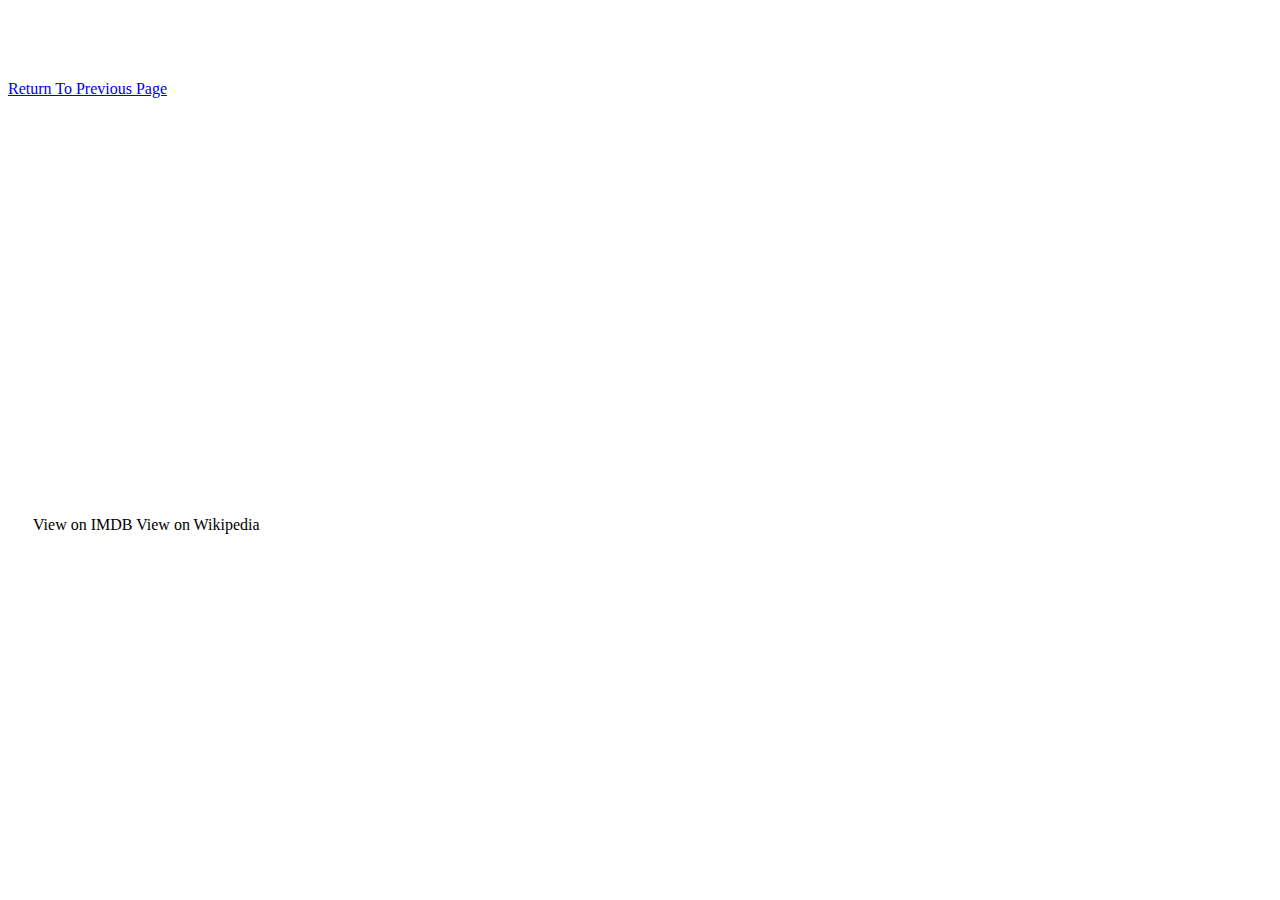
==== search.html @ a015b7d2 "added CSS/bootstrap" ====
<!DOCTYPE html>
<html lang="en">
<head>
    <meta charset="UTF-8">
    <meta http-equiv="X-UA-Compatible" content="IE=edge">
    <meta name="viewport" content="width=device-width, initial-scale=1.0">
    <link href="https://cdn.jsdelivr.net/npm/bootstrap@5.1.3/dist/css/bootstrap.min.css" rel="stylesheet" integrity="sha384-1BmE4kWBq78iYhFldvKuhfTAU6auU8tT94WrHftjDbrCEXSU1oBoqyl2QvZ6jIW3" crossorigin="anonymous">
    <link href="./assets/css/style.css" rel="stylesheet">
    <title>Document</title>
</head>
<body class="column">
    <div class="jumbotron text-center" id="jumbotron">
        <h1>Movie Details Below!</h1>
        <a type="click" class="btn btn-danger" href="./index.html">Return To Previous Page</a>
    </div>
    <main class="row" id="mainBody">
        <div class="col-12 col-md-4" id="imdbPoster"></div>
        <div class="col-12 col-md-8" id="movieDetails">
            <h2 id="imdbTitle"></h2>
            <div>
                <ul id="movieRating"></ul>
            </div>
            <p id="moviePlot"></p>
            <div id="movieLinks">
                <a type="click" class="btn btn-danger" id="imdbLink">View on IMDB</a>
                <a type="click" class="btn btn-danger" id="wikiLink">View on Wikipedia</a>     
            </div>
            
        </div>
        
    </main>
    
<script src="./assets/js/search.js"></script>
</body>
</html>
---- assets/css/style.css ----
#moviePoster{
    background: linear-gradient(white, red);
    border: 2px solid black;
    margin: 10px 10px    
}


#movie-list img {
    width: 100%;
    height: 450px
}
#jumbotron {
    background-image: url("./images/jumbotron2.jpg");
    background-size: cover;
    background-repeat: no-repeat;
    height: 50vh;
    color: #ffffff;
       
  }
  #imdbPoster img {
    display: block;
    margin-left: auto;
    margin-right: auto;
    width: 500px;
    height: 780px;
    padding: 25px
  }

  #movieDetails {
      padding: 25px
  }
/* .jumbotron {
    background-color: orangered;
    color: #ffffff;
  }

  .form-inline{
      padding: 3px;
      justify-content: space-evenly;
  }
  
  .text-center{
      text-align: center
    }
    
    * {
        box-sizing: border-box;
    }
    
    body {
        font-family: Arial;
        margin: 0;
    }
    
    main {
        display: flex;
        flex-wrap: wrap;
        margin-top: 2%;
    }
    
    .main-header {
        display: flex;
        flex-wrap: wrap;
        justify-content: space-between;
        padding: 60px;
        background: #13293d;
        color: #fff;
    }
    
    .card {
        flex: 1 0 0;
        padding: 10px;
        text-align: center;
        border-style: none;
        border-width: 1px;
        justify-content: space-around;
        justify-content: space-between;
       
        
    }
    
    .card header {
        padding: 10px;
        background-color: orangered;
        color: #fff;
        font-weight: bold;
    }
    
    .card img {
        padding: 10px;
        width: 70%;
        min-width: 350px;
        justify-content: space-between;
        justify-content: space-around;
        
    }
 */
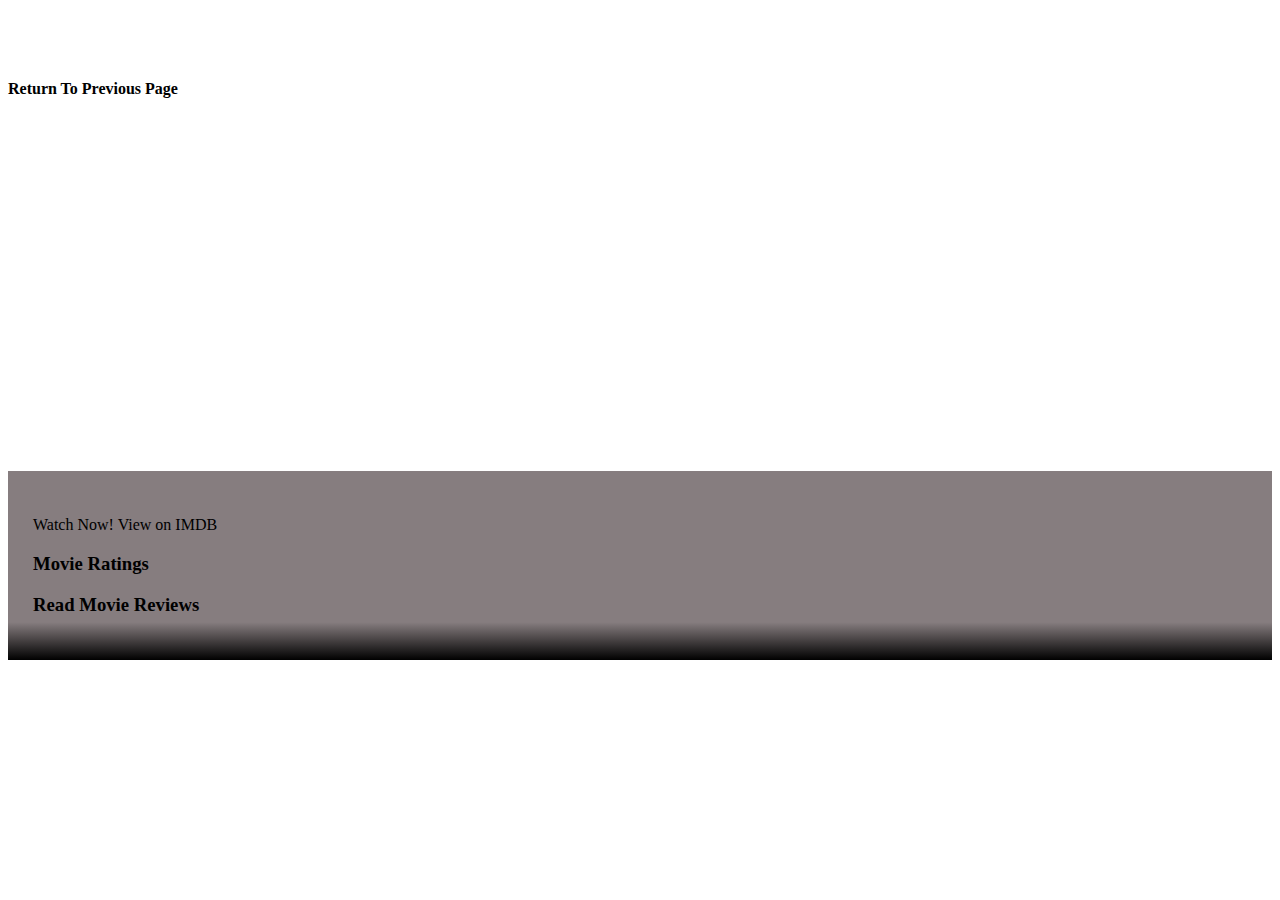
==== commit 2d211e12: "cleaned up CSS, added new API for movie stream/reviews" ====
--- a/search.html
+++ b/search.html
@@ -6,28 +6,37 @@
     <meta name="viewport" content="width=device-width, initial-scale=1.0">
     <link href="https://cdn.jsdelivr.net/npm/bootstrap@5.1.3/dist/css/bootstrap.min.css" rel="stylesheet" integrity="sha384-1BmE4kWBq78iYhFldvKuhfTAU6auU8tT94WrHftjDbrCEXSU1oBoqyl2QvZ6jIW3" crossorigin="anonymous">
     <link href="./assets/css/style.css" rel="stylesheet">
-    <title>Document</title>
+    <title>Search Results</title>
 </head>
-<body class="column">
-    <div class="jumbotron text-center" id="jumbotron">
+<body>
+    <div class="jumbotron jumbotron-fluid d-flex justify-content-center align-items-center" id="jumbotron">
+        <div class="d-flex flex-column justify-content-center">
         <h1>Movie Details Below!</h1>
         <a type="click" class="btn btn-danger" href="./index.html">Return To Previous Page</a>
+        </div>
     </div>
-    <main class="row" id="mainBody">
-        <div class="col-12 col-md-4" id="imdbPoster"></div>
-        <div class="col-12 col-md-8" id="movieDetails">
-            <h2 id="imdbTitle"></h2>
-            <div>
-                <ul id="movieRating"></ul>
+    <main class="column" id="mainBody">
+        <div class="row d-flex">
+            <div class="col-12 col-md-4 d-flex" id="imdbPoster"></div>
+            <div class="col-12 col-md-8 d-flex flex-column" id="movieDetails">
+
+                <h2 id="imdbTitle"></h2>
+                <div class="d-flex flex-row">
+                    <a type="click" class="btn btn-danger mr-4" id="watchNow"> Watch Now!</a>
+                    <a type="click" class="btn btn-danger ml-4" id="imdbLink">View on IMDB</a>
+                </div>
+                
+                <ul id="movieInfo"></ul>
+                <p id="moviePlot"></p>
+                <div id="movieRating">
+                    <h3> Movie Ratings </h3>
+
+                </div>
+                <div id="movieReviews" class="d-flex flex-column align-items-start">
+                    <h3> Read Movie Reviews</h3>                    
+                </div>
             </div>
-            <p id="moviePlot"></p>
-            <div id="movieLinks">
-                <a type="click" class="btn btn-danger" id="imdbLink">View on IMDB</a>
-                <a type="click" class="btn btn-danger" id="wikiLink">View on Wikipedia</a>     
-            </div>
-            
         </div>
-        
     </main>
     
 <script src="./assets/js/search.js"></script>
--- a/assets/css/style.css
+++ b/assets/css/style.css
@@ -1,22 +1,36 @@
+
 #moviePoster{
-    background: linear-gradient(white, red);
+    background: linear-gradient(#717171, #91102A);
     border: 2px solid black;
-    margin: 10px 10px    
+    margin: 10px 0px    
 }
 
 
-#movie-list img {
-    width: 100%;
-    height: 450px
+#movie-list img{
+    width: 250px;
+    height: 400px
 }
+
+
 #jumbotron {
     background-image: url("./images/jumbotron2.jpg");
     background-size: cover;
-    background-repeat: no-repeat;
     height: 50vh;
     color: #ffffff;
        
   }
+  #movieBackground {
+    background: linear-gradient(#867D7F, black)
+  }
+  #movieDetails {
+    background: linear-gradient(#867D7F 80%, black);
+     }
+  #imdbPoster {
+    background: linear-gradient(#867d7f 80%, black);
+    
+    
+  }
+  
   #imdbPoster img {
     display: block;
     margin-left: auto;
@@ -26,72 +40,27 @@
     padding: 25px
   }
 
+  a:link, a:visited {
+      text-decoration: none;
+      color: black;
+      text-align: center;
+      font-weight:bold
+  }
+  
+  a:hover {
+      box-shadow: 0px 8px 30px black
+  }
+
+  #moviePoster:hover{
+      box-shadow: 0px 8px 30px white;
+  }
+
+  a h5{
+      padding-top: 5px;
+      border-top: solid black 2px;
+      margin-top: 3px
+  }
+
   #movieDetails {
       padding: 25px
   }
-/* .jumbotron {
-    background-color: orangered;
-    color: #ffffff;
-  }
-
-  .form-inline{
-      padding: 3px;
-      justify-content: space-evenly;
-  }
-  
-  .text-center{
-      text-align: center
-    }
-    
-    * {
-        box-sizing: border-box;
-    }
-    
-    body {
-        font-family: Arial;
-        margin: 0;
-    }
-    
-    main {
-        display: flex;
-        flex-wrap: wrap;
-        margin-top: 2%;
-    }
-    
-    .main-header {
-        display: flex;
-        flex-wrap: wrap;
-        justify-content: space-between;
-        padding: 60px;
-        background: #13293d;
-        color: #fff;
-    }
-    
-    .card {
-        flex: 1 0 0;
-        padding: 10px;
-        text-align: center;
-        border-style: none;
-        border-width: 1px;
-        justify-content: space-around;
-        justify-content: space-between;
-       
-        
-    }
-    
-    .card header {
-        padding: 10px;
-        background-color: orangered;
-        color: #fff;
-        font-weight: bold;
-    }
-    
-    .card img {
-        padding: 10px;
-        width: 70%;
-        min-width: 350px;
-        justify-content: space-between;
-        justify-content: space-around;
-        
-    }
- */
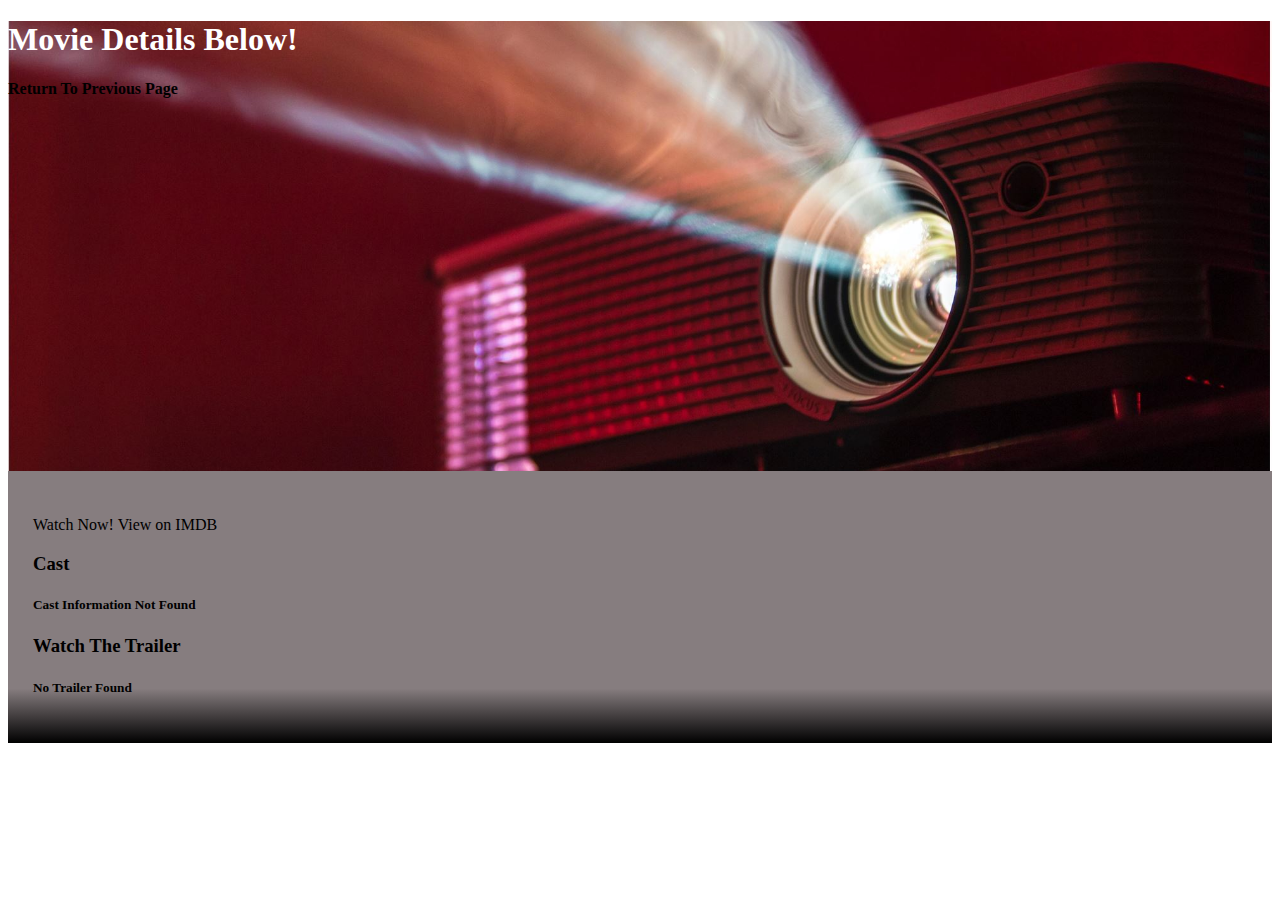
==== commit cc427d23: "fixed JS issues, added new API for movie trailer, added accessibility" ====
--- a/search.html
+++ b/search.html
@@ -9,32 +9,41 @@
     <title>Search Results</title>
 </head>
 <body>
-    <div class="jumbotron jumbotron-fluid d-flex justify-content-center align-items-center" id="jumbotron">
+    <div class="jumbotron-fluid d-flex justify-content-center align-items-center" id="jumbotron">
         <div class="d-flex flex-column justify-content-center">
         <h1>Movie Details Below!</h1>
         <a type="click" class="btn btn-danger" href="./index.html">Return To Previous Page</a>
         </div>
     </div>
-    <main class="column" id="mainBody">
-        <div class="row d-flex">
-            <div class="col-12 col-md-4 d-flex" id="imdbPoster"></div>
+    <main class="container-fluid" id="mainBody">
+        <div class="d-flex row">
+            <div class="col-12 col-md-4" id="imdbPoster"></div>
             <div class="col-12 col-md-8 d-flex flex-column" id="movieDetails">
-
-                <h2 id="imdbTitle"></h2>
-                <div class="d-flex flex-row">
-                    <a type="click" class="btn btn-danger mr-4" id="watchNow"> Watch Now!</a>
+            
+            
+            <h2 id="imdbTitle"></h2>
+            <div class="d-flex ">
+                    <a type="click" class="btn btn-danger" id="watchNow"> Watch Now!</a>
                     <a type="click" class="btn btn-danger ml-4" id="imdbLink">View on IMDB</a>
-                </div>
+                    <p id="stream-error">
+            </div>
                 
                 <ul id="movieInfo"></ul>
                 <p id="moviePlot"></p>
-                <div id="movieRating">
-                    <h3> Movie Ratings </h3>
 
-                </div>
-                <div id="movieReviews" class="d-flex flex-column align-items-start">
-                    <h3> Read Movie Reviews</h3>                    
-                </div>
+                <div class="d-flex flex-row container-fluid justify-content-between">
+                    <div id="movieCast">
+                        <h3>Cast</h3>
+                        <div class="d-flex flex-column" id="cast-list"></div>
+
+                    </div>
+                    <div>
+                        <h3>Watch The Trailer</h3> 
+                        <div id="trailer" class="d-flex flex-row justify-content-start">
+                                    
+                        </div>
+                    </div>
+            </div>                
             </div>
         </div>
     </main>
--- a/assets/css/style.css
+++ b/assets/css/style.css
@@ -1,66 +1,67 @@
 
 #moviePoster{
-    background: linear-gradient(#717171, #91102A);
-    border: 2px solid black;
-    margin: 10px 0px    
+  background: linear-gradient(#717171, #91102A);
+  border: 2px solid black;
+  margin: 10px 0px    
 }
 
 
 #movie-list img{
-    width: 250px;
-    height: 400px
+  width: 275px;
+  height: 350px
 }
 
 
 #jumbotron {
-    background-image: url("./images/jumbotron2.jpg");
-    background-size: cover;
-    height: 50vh;
-    color: #ffffff;
-       
-  }
-  #movieBackground {
-    background: linear-gradient(#867D7F, black)
-  }
-  #movieDetails {
-    background: linear-gradient(#867D7F 80%, black);
-     }
-  #imdbPoster {
-    background: linear-gradient(#867d7f 80%, black);
-    
-    
-  }
+  background-image: url("./images/jumbotron2.JPG");
+  background-size: cover;
+  height: 50vh;
+  color: #ffffff;
+     
+}
+#movieBackground {
+  background: linear-gradient(#867D7F, black)
+}
+
+#movieDetails {
+  background: linear-gradient(#867D7F 80%, black);
+   }
+#imdbPoster {
+  background: linear-gradient(#867d7f 80%, black);
   
-  #imdbPoster img {
-    display: block;
-    margin-left: auto;
-    margin-right: auto;
-    width: 500px;
-    height: 780px;
+  
+}
+
+#imdbPoster img {
+  /* display: block; */
+  margin-left: auto;
+  margin-right: auto;
+  width: 500px;
+  height: 780px;
+  padding:25px
+}
+
+a:link, a:visited {
+    text-decoration: none;
+    color: black;
+    text-align: center;
+    font-weight:bold
+}
+
+a:hover {
+    box-shadow: 0px 8px 30px black
+}
+
+#moviePoster:hover{
+    box-shadow: 0px 8px 30px white;
+}
+
+a h5{
+    padding-top: 5px;
+    border-top: solid black 2px;
+    margin-top: 3px
+}
+
+#movieDetails {
     padding: 25px
-  }
-
-  a:link, a:visited {
-      text-decoration: none;
-      color: black;
-      text-align: center;
-      font-weight:bold
-  }
-  
-  a:hover {
-      box-shadow: 0px 8px 30px black
-  }
-
-  #moviePoster:hover{
-      box-shadow: 0px 8px 30px white;
-  }
-
-  a h5{
-      padding-top: 5px;
-      border-top: solid black 2px;
-      margin-top: 3px
-  }
-
-  #movieDetails {
-      padding: 25px
-  }
+}
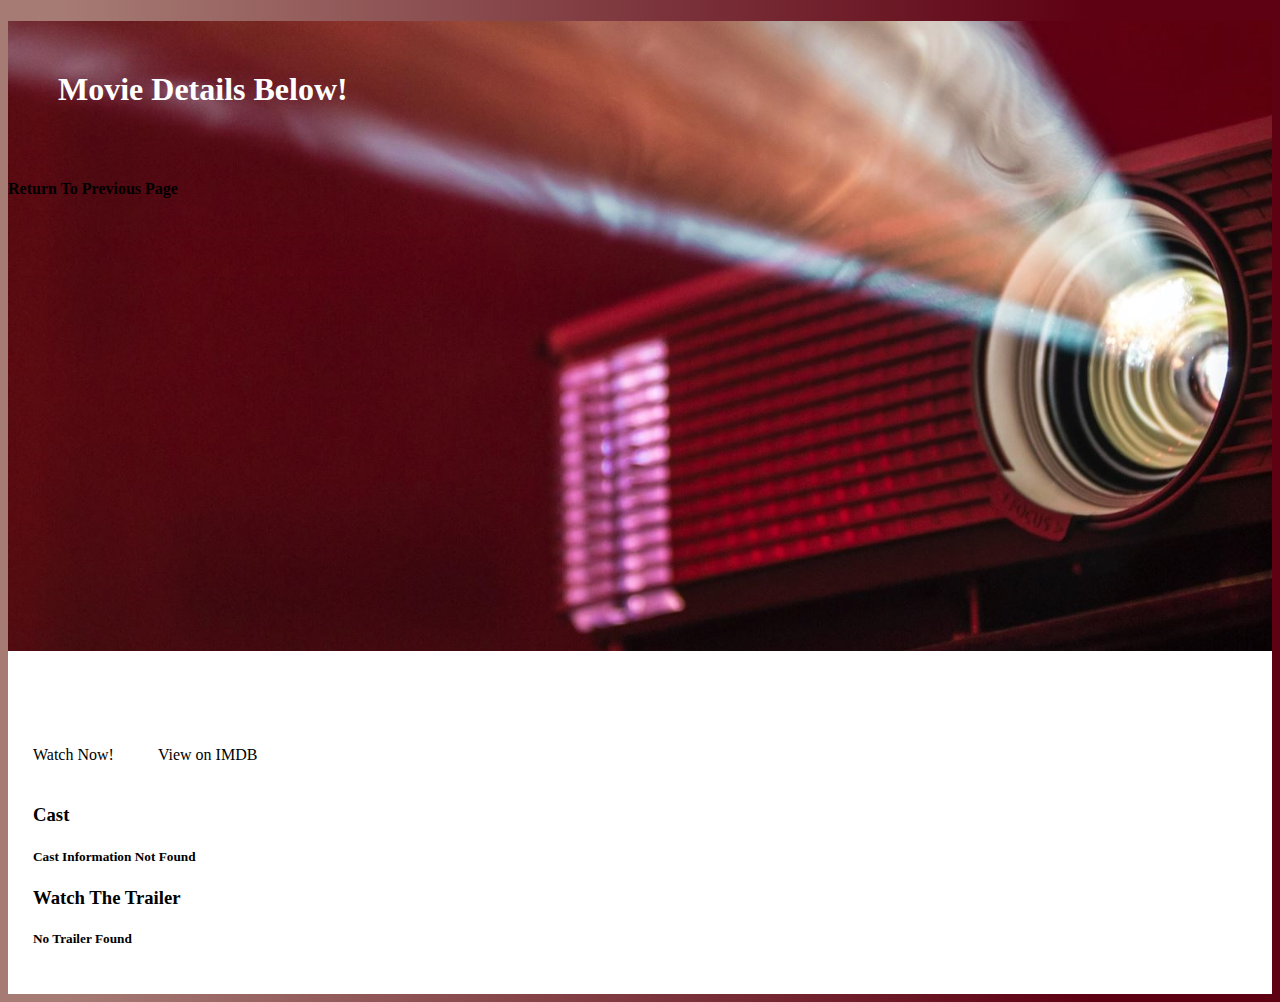
==== commit afe37176: "changed homepage layout" ====
--- a/search.html
+++ b/search.html
@@ -22,7 +22,7 @@
             
             
             <h2 id="imdbTitle"></h2>
-            <div class="d-flex ">
+            <div class="d-flex">
                     <a type="click" class="btn btn-danger" id="watchNow"> Watch Now!</a>
                     <a type="click" class="btn btn-danger ml-4" id="imdbLink">View on IMDB</a>
                     <p id="stream-error">
--- a/assets/css/style.css
+++ b/assets/css/style.css
@@ -1,44 +1,78 @@
+h1{
+  padding: 50px;
+}
+
+.search-bar{
+  text-align: center!important;
+  padding-top: 3rem!important;
+  padding-bottom: 3rem!important;
+  padding-right: 1.5rem!important;
+  padding-left: 1.5rem!important;
+  
+}
 
 #moviePoster{
-  background: linear-gradient(#717171, #91102A);
-  border: 2px solid black;
-  margin: 10px 0px    
+  background-color: white 80%;
+  /*border: 2px solid black;*/
+  margin: 40px;
+  /*color: rgba(94,1,19,1); */
+  color: white;   
+  
 }
 
+#error{
+  color:white;
+  text-align: center;
+}
 
 #movie-list img{
-  width: 275px;
-  height: 350px
+  width: 40vh;
+  height: 60vh;
+  object-fit: cover;
 }
 
+.poster-div{
+  padding: 0px;
+}
+
+body{
+  background: rgb(166,123,116);
+  background: linear-gradient(90deg, rgba(166,123,116,1) 5%, rgba(94,1,19,1) 85%);
+}
 
 #jumbotron {
   background-image: url("./images/jumbotron2.JPG");
   background-size: cover;
-  height: 50vh;
+  height: 70vh;
   color: #ffffff;
+  
      
 }
 #movieBackground {
-  background: linear-gradient(#867D7F, black)
+  padding: 50px 0px;
+  width: 90%;
 }
 
 #movieDetails {
-  background: linear-gradient(#867D7F 80%, black);
-   }
+  background-color: white;
+   
+}
+
+
 #imdbPoster {
-  background: linear-gradient(#867d7f 80%, black);
+  background-color: white;
   
   
 }
 
 #imdbPoster img {
-  /* display: block; */
+   display: block; 
   margin-left: auto;
   margin-right: auto;
   width: 500px;
   height: 780px;
-  padding:25px
+  padding:25px;
+
 }
 
 a:link, a:visited {
@@ -58,10 +92,32 @@
 
 a h5{
     padding-top: 5px;
-    border-top: solid black 2px;
-    margin-top: 3px
+    /*border-top: solid black 2px;*/
+    margin-top: 3px;
+    
 }
 
 #movieDetails {
-    padding: 25px
+    padding: 25px;
 }
+
+#watchNow {
+  margin-top: 30px;
+  margin-bottom: 30px;
+  margin-right: 20px;
+}
+
+#imdbLink {
+  margin-top: 30px;
+  margin-bottom: 30px;
+  margin-left: 20px;
+}
+
+#moviePlot{
+  margin-bottom: 40px;
+}
+
+#mainBody{
+  padding-top:50px;
+  background-color: white;
+}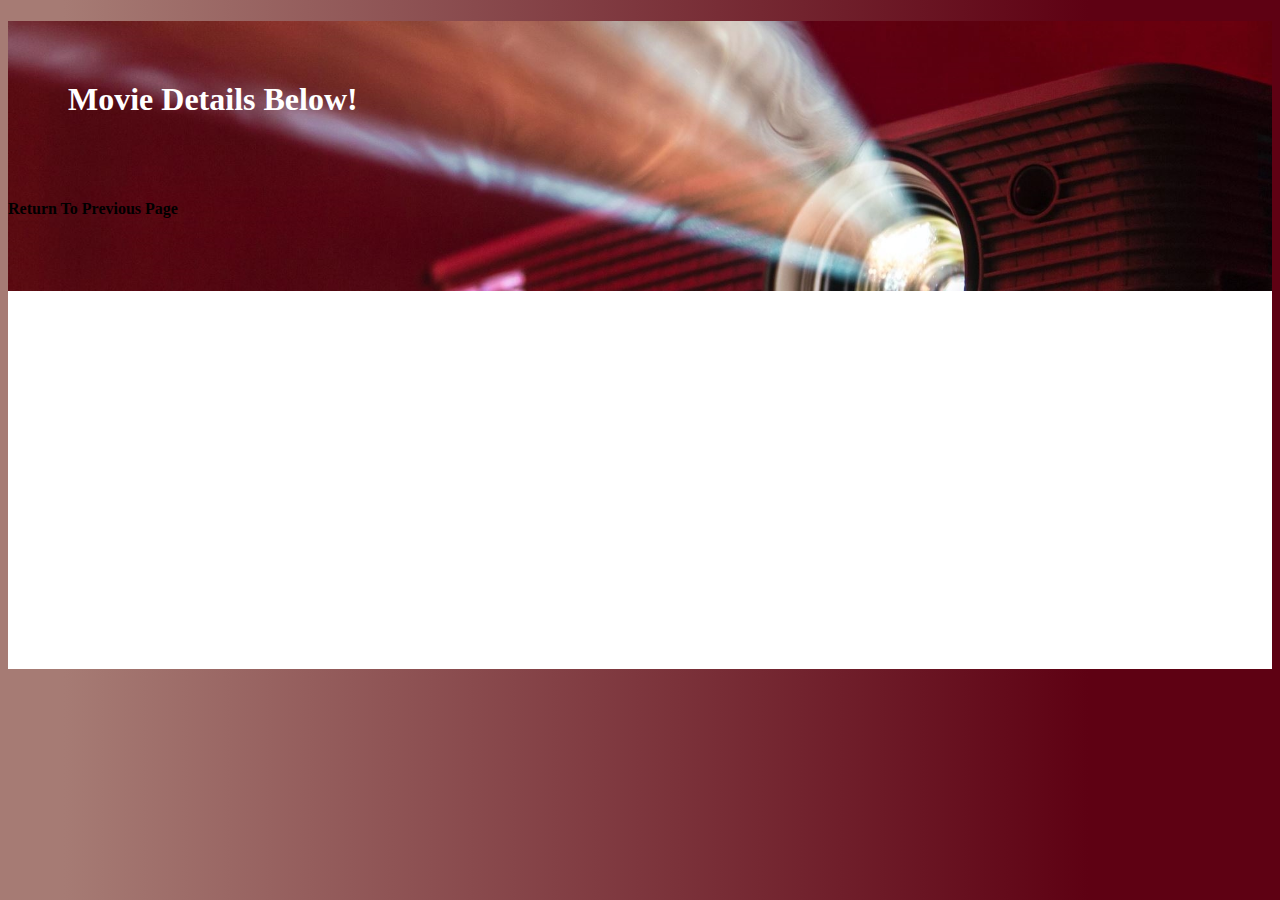
==== commit 2964d71e: "auto scroll" ====
--- a/search.html
+++ b/search.html
@@ -9,7 +9,7 @@
     <title>Search Results</title>
 </head>
 <body>
-    <div class="jumbotron-fluid d-flex justify-content-center align-items-center" id="jumbotron">
+    <div class="jumbotron-fluid d-flex justify-content-center align-items-center" id="jumbotron-mini">
         <div class="d-flex flex-column justify-content-center">
         <h1>Movie Details Below!</h1>
         <a type="click" class="btn btn-danger" href="./index.html">Return To Previous Page</a>
@@ -24,7 +24,7 @@
             <h2 id="imdbTitle"></h2>
             <div class="d-flex">
                     <a type="click" class="btn btn-danger" id="watchNow"> Watch Now!</a>
-                    <a type="click" class="btn btn-danger ml-4" id="imdbLink">View on IMDB</a>
+                    <a type="click" class="btn btn-danger" id="imdbLink">View on IMDB</a>
                     <p id="stream-error">
             </div>
                 
@@ -38,7 +38,7 @@
 
                     </div>
                     <div>
-                        <h3>Watch The Trailer</h3> 
+                        <h3 id="trailerTitle">Watch The Trailer</h3> 
                         <div id="trailer" class="d-flex flex-row justify-content-start">
                                     
                         </div>
--- a/assets/css/style.css
+++ b/assets/css/style.css
@@ -1,11 +1,11 @@
 h1{
-  padding: 50px;
+  padding: 60px;
 }
 
 .search-bar{
   text-align: center!important;
   padding-top: 3rem!important;
-  padding-bottom: 3rem!important;
+  padding-bottom: 15rem!important;
   padding-right: 1.5rem!important;
   padding-left: 1.5rem!important;
   
@@ -43,11 +43,18 @@
 #jumbotron {
   background-image: url("./images/jumbotron2.JPG");
   background-size: cover;
-  height: 70vh;
+  height: 100vh;
   color: #ffffff;
-  
-     
 }
+
+#jumbotron-mini {
+  background-image: url("./images/jumbotron2.JPG");
+  background-size: cover;
+  height: 30vh;
+  color: #ffffff;
+}
+
+
 #movieBackground {
   padding: 50px 0px;
   width: 90%;
@@ -59,21 +66,7 @@
 }
 
 
-#imdbPoster {
-  background-color: white;
-  
-  
-}
 
-#imdbPoster img {
-   display: block; 
-  margin-left: auto;
-  margin-right: auto;
-  width: 500px;
-  height: 780px;
-  padding:25px;
-
-}
 
 a:link, a:visited {
     text-decoration: none;
@@ -101,16 +94,39 @@
     padding: 25px;
 }
 
+
+/* SEARCH PAGE */
+
+#imdbPoster {
+  background-color: white;
+  
+  
+}
+
+#imdbPoster img {
+  display: block; 
+  margin-left: auto;
+  margin-right: auto;
+  width: 500px;
+  height: 780px;
+  object-fit: cover;
+  padding:25px;
+
+}
+
 #watchNow {
   margin-top: 30px;
   margin-bottom: 30px;
   margin-right: 20px;
+  color: white;
+  font-style: bold;
 }
 
 #imdbLink {
   margin-top: 30px;
   margin-bottom: 30px;
   margin-left: 20px;
+  color: white;
 }
 
 #moviePlot{
@@ -119,5 +135,6 @@
 
 #mainBody{
   padding-top:50px;
+  padding-bottom: 200px;
   background-color: white;
 }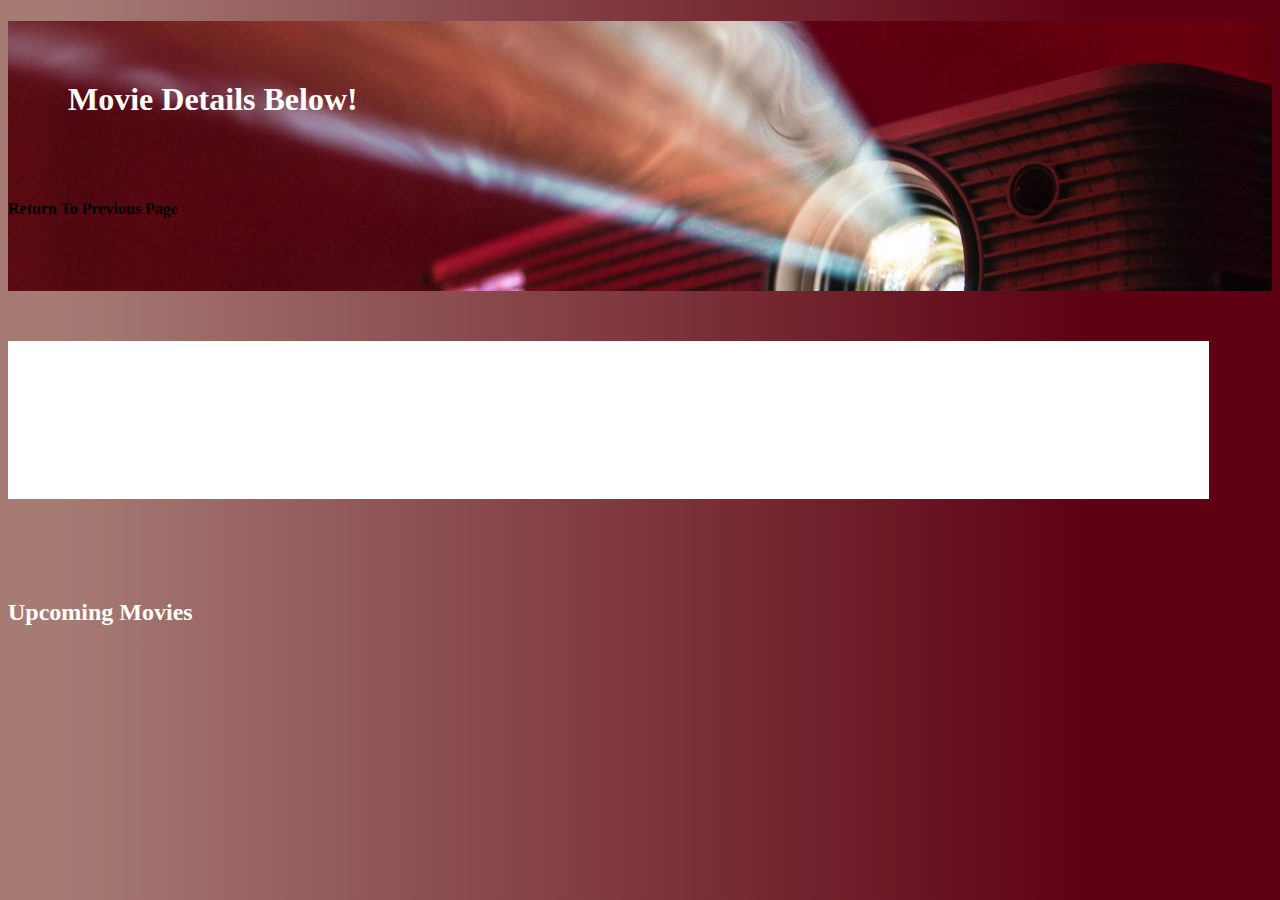
==== commit 806ab376: "added a upcoming movies section to search page" ====
--- a/search.html
+++ b/search.html
@@ -9,25 +9,32 @@
     <title>Search Results</title>
 </head>
 <body>
+    <!-- Top Bar -->
     <div class="jumbotron-fluid d-flex justify-content-center align-items-center" id="jumbotron-mini">
         <div class="d-flex flex-column justify-content-center">
-        <h1>Movie Details Below!</h1>
-        <a type="click" class="btn btn-danger" href="./index.html">Return To Previous Page</a>
+            <h1>Movie Details Below!</h1>
+            <a type="click" class="btn btn-danger" href="./index.html">Return To Previous Page</a>
         </div>
     </div>
+
+    <!-- Clicked Movie Section-->
     <main class="container-fluid" id="mainBody">
         <div class="d-flex row">
+            <!--Movie Image on the right-->
             <div class="col-12 col-md-4" id="imdbPoster"></div>
+
+            <!--Movie details on the left-->
             <div class="col-12 col-md-8 d-flex flex-column" id="movieDetails">
-            
-            
-            <h2 id="imdbTitle"></h2>
-            <div class="d-flex">
-                    <a type="click" class="btn btn-danger" id="watchNow"> Watch Now!</a>
-                    <a type="click" class="btn btn-danger" id="imdbLink">View on IMDB</a>
-                    <p id="stream-error">
-            </div>
-                
+                <!-- Movie Title-->
+                <h2 id="imdbTitle"></h2>
+
+                <!--Buttons-->
+                <div class="d-flex">
+                        <a type="click" class="btn btn-danger" id="watchNow"> Watch Now!</a>
+                        <a type="click" class="btn btn-danger" id="imdbLink">View on IMDB</a>
+                        <p id="stream-error">
+                </div>
+                    
                 <ul id="movieInfo"></ul>
                 <p id="moviePlot"></p>
 
@@ -40,13 +47,20 @@
                     <div>
                         <h3 id="trailerTitle">Watch The Trailer</h3> 
                         <div id="trailer" class="d-flex flex-row justify-content-start">
-                                    
+                                        
                         </div>
                     </div>
-            </div>                
+                </div>                
             </div>
         </div>
     </main>
+
+    <section id="upcomingMovies" class="justify-content-center">
+        <h2 class="d-flex "> Upcoming Movies </h2>
+        <!-- SHOW UPCOMING MOVIES HERE-->
+        <div class="container-fluid" id="upcomingList">
+        </div>
+    </section>
     
 <script src="./assets/js/search.js"></script>
 </body>
--- a/assets/css/style.css
+++ b/assets/css/style.css
@@ -13,12 +13,16 @@
 
 #moviePoster{
   background-color: white 80%;
-  /*border: 2px solid black;*/
+  flex: 0 0 400px;
   margin: 40px;
-  /*color: rgba(94,1,19,1); */
   color: white;   
   
 }
+
+#moviePoster:hover{
+  box-shadow: 0px 8px 30px white;
+}
+
 
 #error{
   color:white;
@@ -44,13 +48,7 @@
   background-image: url("./images/jumbotron2.JPG");
   background-size: cover;
   height: 100vh;
-  color: #ffffff;
-}
-
-#jumbotron-mini {
-  background-image: url("./images/jumbotron2.JPG");
-  background-size: cover;
-  height: 30vh;
+  width: 100vw;
   color: #ffffff;
 }
 
@@ -62,6 +60,8 @@
 
 #movieDetails {
   background-color: white;
+  padding-left: 30px;
+  padding-top: 30px;
    
 }
 
@@ -79,9 +79,6 @@
     box-shadow: 0px 8px 30px black
 }
 
-#moviePoster:hover{
-    box-shadow: 0px 8px 30px white;
-}
 
 a h5{
     padding-top: 5px;
@@ -96,21 +93,26 @@
 
 
 /* SEARCH PAGE */
+#jumbotron-mini {
+  background-image: url("./images/jumbotron2.JPG");
+  background-size: cover;
+  height: 30vh;
+  color: #ffffff;
+}
+
 
 #imdbPoster {
   background-color: white;
-  
-  
 }
 
 #imdbPoster img {
   display: block; 
   margin-left: auto;
   margin-right: auto;
-  width: 500px;
-  height: 780px;
+  width: 25vw;
+  height: 85vh;
   object-fit: cover;
-  padding:25px;
+  padding:5%;
 
 }
 
@@ -134,7 +136,22 @@
 }
 
 #mainBody{
-  padding-top:50px;
-  padding-bottom: 200px;
+  margin-top:50px;
+  padding-top: 30px;
   background-color: white;
+  width: 95%;
+  margin-bottom: 100px;
+}
+
+#moviePlot{
+  width: 80%;
+}
+
+#upcomingMovies{
+  width: 95%;
+  color: white;
+}
+
+h2{
+  justify-content: center;
 }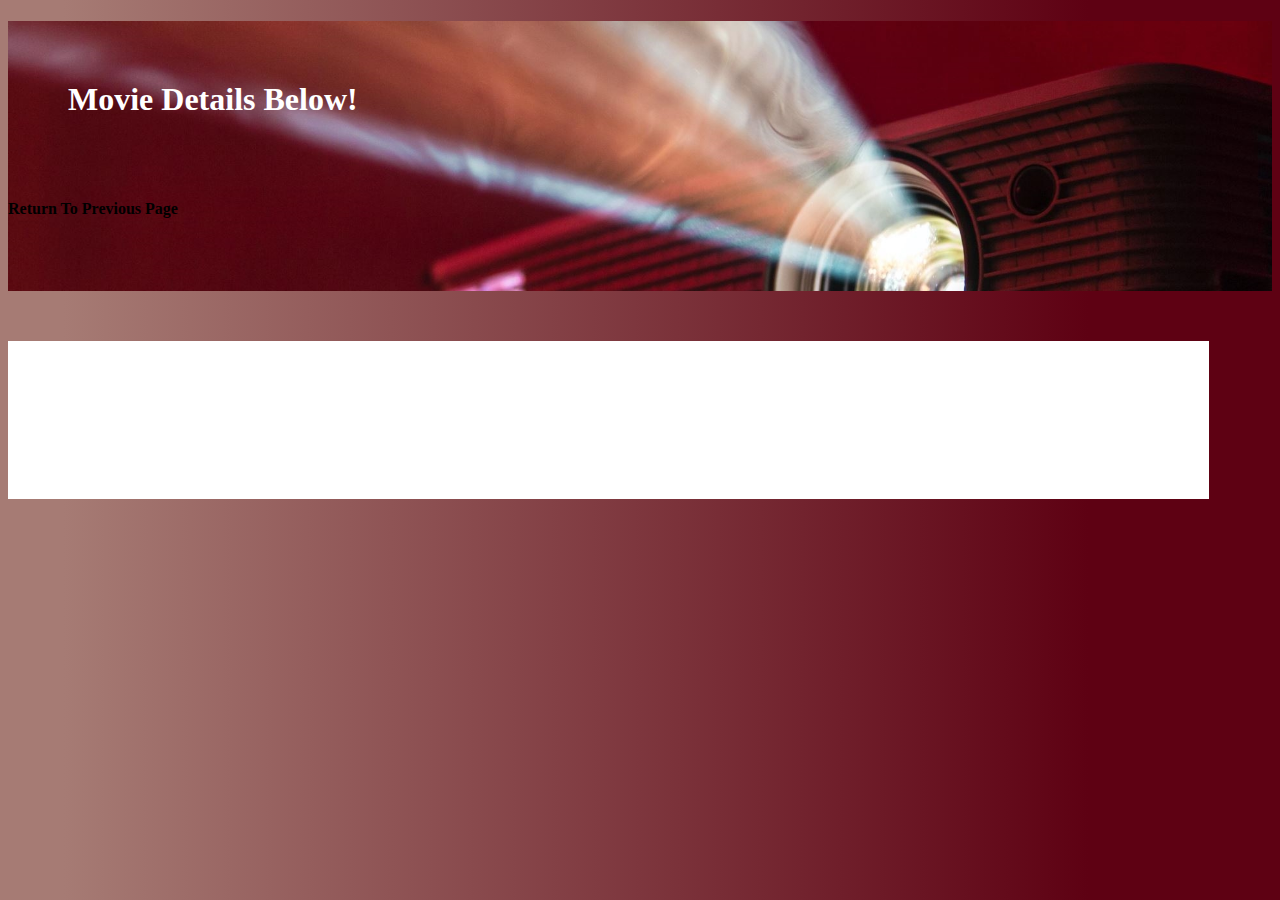
==== commit e5758fe8: "recommend upcoming movies in homepage" ====
--- a/search.html
+++ b/search.html
@@ -55,10 +55,10 @@
         </div>
     </main>
 
-    <section id="upcomingMovies" class="justify-content-center">
-        <h2 class="d-flex "> Upcoming Movies </h2>
+    <section id="upcomingMovies" class="container-fluid justify-content-center">
+        <h2 class="d-flex " id="upcomingTitle">  </h2>
         <!-- SHOW UPCOMING MOVIES HERE-->
-        <div class="container-fluid" id="upcomingList">
+        <div class="d-flex flex-wrap justify-content-center" id="upcomingList">
         </div>
     </section>
     
--- a/assets/css/style.css
+++ b/assets/css/style.css
@@ -154,4 +154,19 @@
 
 h2{
   justify-content: center;
+}
+
+/* Upcoming Movies Section */
+
+#movie-list{
+  display: flex;
+}
+
+.movie-card{
+  flex: 0 0 400px;
+  padding-top: 50px;
+}
+
+#upcomingMovies{
+  padding-top: 50px;
 }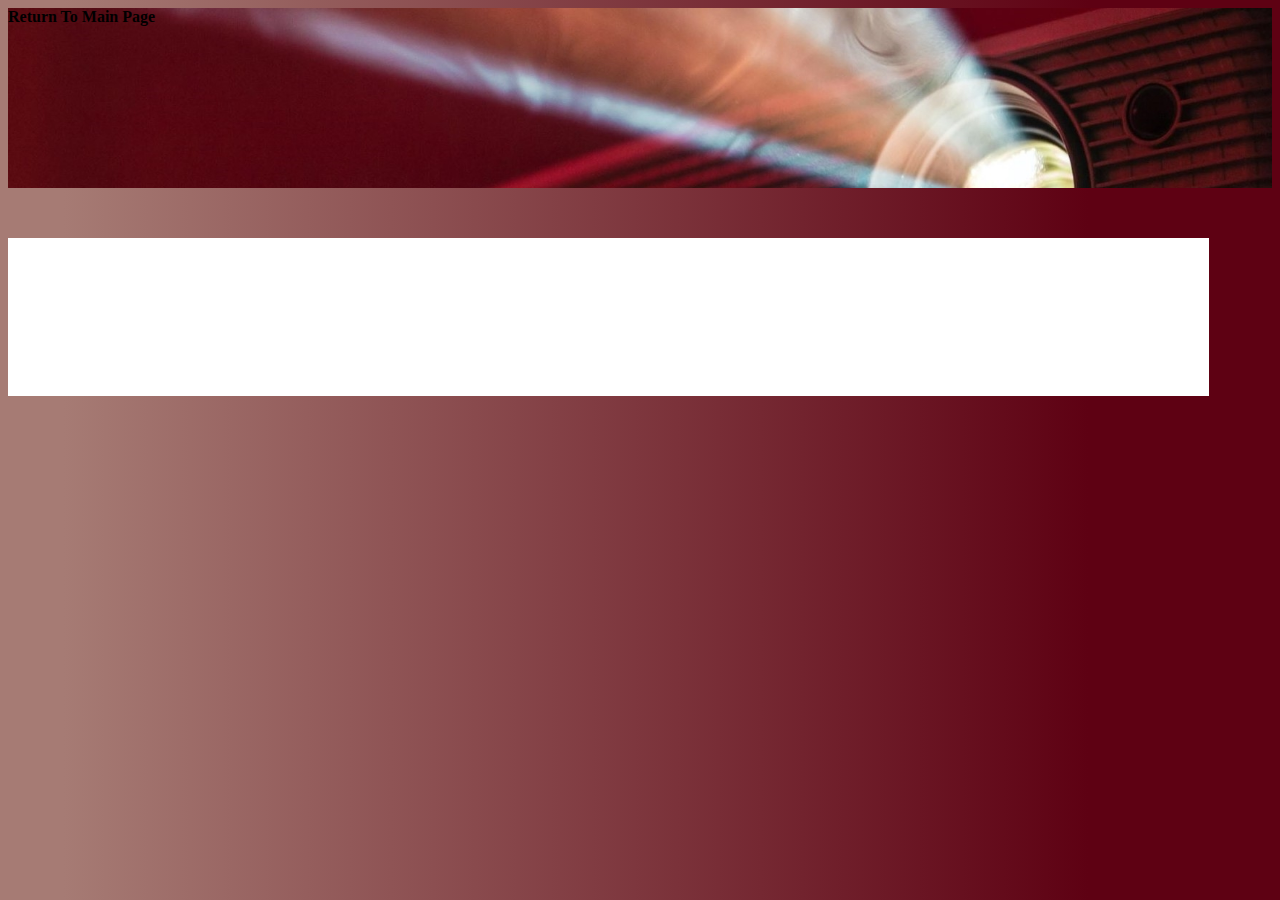
==== commit b5d30dbf: "added the feature to recommend movies based on search" ====
--- a/search.html
+++ b/search.html
@@ -12,8 +12,7 @@
     <!-- Top Bar -->
     <div class="jumbotron-fluid d-flex justify-content-center align-items-center" id="jumbotron-mini">
         <div class="d-flex flex-column justify-content-center">
-            <h1>Movie Details Below!</h1>
-            <a type="click" class="btn btn-danger" href="./index.html">Return To Previous Page</a>
+            <a type="click" class="btn btn-danger" href="./index.html">Return To Main Page</a>
         </div>
     </div>
 
@@ -55,10 +54,11 @@
         </div>
     </main>
 
+<!-- MOVIE REC SECTION -->
     <section id="upcomingMovies" class="container-fluid justify-content-center">
-        <h2 class="d-flex " id="upcomingTitle">  </h2>
-        <!-- SHOW UPCOMING MOVIES HERE-->
-        <div class="d-flex flex-wrap justify-content-center" id="upcomingList">
+        <h2 class="d-flex " id="recTitle">  </h2>
+        <!-- SHOW MOVIE RECS HERE-->
+        <div class="d-flex flex-wrap justify-content-center" id="recList">
         </div>
     </section>
     
--- a/assets/css/style.css
+++ b/assets/css/style.css
@@ -94,15 +94,17 @@
 
 /* SEARCH PAGE */
 #jumbotron-mini {
-  background-image: url("./images/jumbotron2.JPG");
+  background-image: url("./images/jumbotron-mini.jpg");
   background-size: cover;
-  height: 30vh;
+  height: 20vh;
   color: #ffffff;
 }
 
 
 #imdbPoster {
   background-color: white;
+  flex: 0 0 400px;
+  /* padding:5%; */
 }
 
 #imdbPoster img {
@@ -113,6 +115,7 @@
   height: 85vh;
   object-fit: cover;
   padding:5%;
+  flex: 0 0 400px;
 
 }
 
@@ -158,15 +161,47 @@
 
 /* Upcoming Movies Section */
 
+h4{
+  color:white;
+}
+
 #movie-list{
   display: flex;
 }
 
 .movie-card{
   flex: 0 0 400px;
-  padding-top: 50px;
-}
+  padding: 20px;
+  color: white;
+}
+
+.movie-card:hover{
+  box-shadow: 0px 8px 30px white;
+}
+
 
 #upcomingMovies{
   padding-top: 50px;
+  
+}
+
+#upcomingList{
+  padding-top: 50px;
+  
+}
+
+/* MOVIE RECOMMENDATIONS SECTION */
+
+h5{
+  color:white;
+}
+
+#recMovies{
+  padding-top: 50px;
+  
+}
+
+#recList{
+  padding-top: 50px;
+  
 }